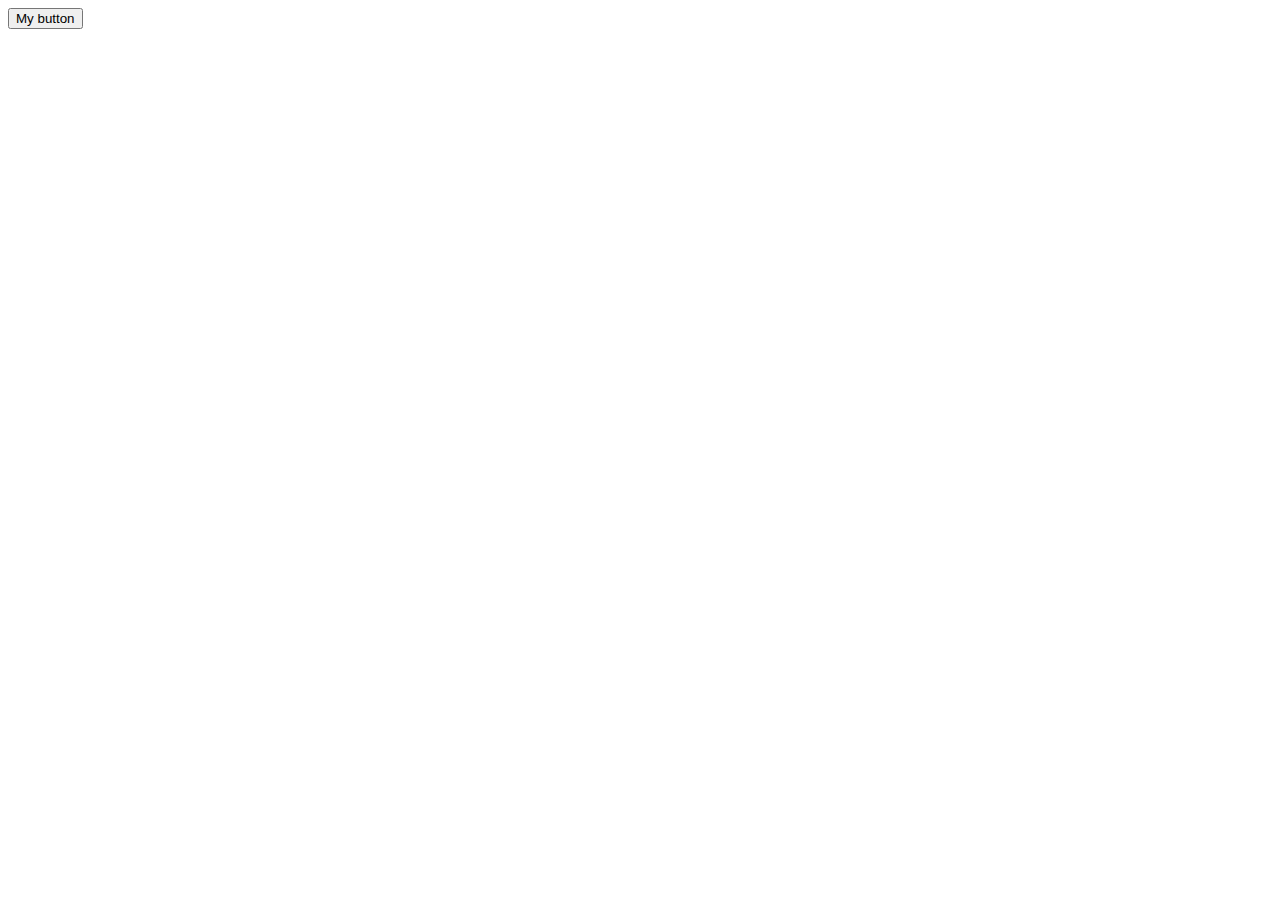
==== index.html @ 92625b01 "Update" ====
<!DOCTYPE html>
<html lang="en">
<head>
	<meta charset="UTF-8">
	<title>Template Tooltip</title>
	<meta name="description" content="Template Money Gain">
	<meta name="author" content="">

	<meta property="og:title" content="Template Money Gain">
	<meta property="og:type" content="website">
	<meta property="og:url" content="">
	<meta property="og:description" content="Template Money Gain">
	<meta property="og:image" content="">

	<link rel="stylesheet" href="./assets/css/style.css">
</head>

<button id="myButton">My button</button>
<script src="https://unpkg.com/@popperjs/core@2/dist/umd/popper.min.js"></script>
<script src="https://unpkg.com/tippy.js@6/dist/tippy-bundle.umd.js"></script>

<script>
	// With the above scripts loaded, you can call `tippy()` with a CSS
	// selector and a `content` prop:
	tippy('#myButton', {
		content: 'My tooltip!',
	});
</script>
</body>
</html>
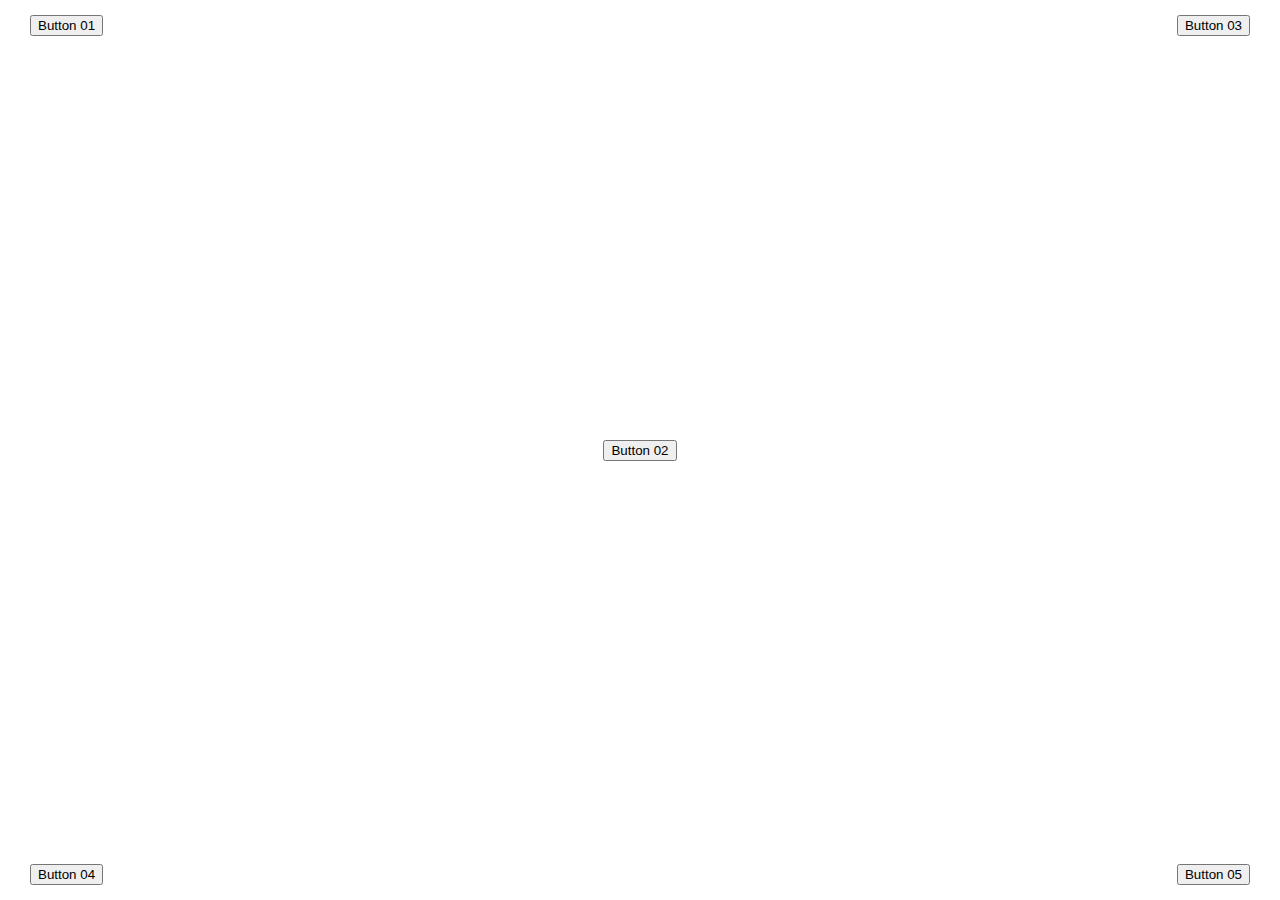
==== commit bef36b21: "Update" ====
--- a/index.html
+++ b/index.html
@@ -14,17 +14,41 @@
 
 	<link rel="stylesheet" href="./assets/css/style.css">
 </head>
+<body style="display: flex; align-items: center; justify-content: center; position: relative; width: 100%; height: 100vh; margin: 0;">
 
-<button id="myButton">My button</button>
-<script src="https://unpkg.com/@popperjs/core@2/dist/umd/popper.min.js"></script>
-<script src="https://unpkg.com/tippy.js@6/dist/tippy-bundle.umd.js"></script>
+<button class="initTooltip" data-content="Nội dung không bao gồm code html" id="tooltip-1"
+		style="position: absolute; top: 15px; left: 30px;">
+	Button 01
+</button>
 
-<script>
-	// With the above scripts loaded, you can call `tippy()` with a CSS
-	// selector and a `content` prop:
-	tippy('#myButton', {
-		content: 'My tooltip!',
-	});
-</script>
+<button class="initTooltip" data-content="Nội dung <b><i><u>bao gồm code html</u></i></b>" id="tooltip-2">
+	Button 02
+</button>
+
+<button class="initTooltip" data-content="" data-template="template-demo-01" id="tooltip-3"
+		style="position: absolute; top: 15px; right: 30px;">
+	Button 03
+</button>
+
+<div id="template-demo-01" style="display:none;">
+	<p>Lorem ipsum dolor sit amet, consectetur adipisicing elit. <b>In, incidunt.</b></p>
+	<p>Lorem ipsum dolor sit amet, <span style="color: red">consectetur adipisicing elit</span>. In, incidunt.</p>
+	<p style="font-size: 20px">Lorem ipsum dolor sit amet, consectetur adipisicing elit. In, incidunt.</p>
+</div>
+
+<button class="initTooltip" data-content="Nội dung không bao gồm code html" id="tooltip-4"
+		style="position: absolute; bottom: 15px; left: 30px;">
+	Button 04
+</button>
+
+<button class="initTooltip" data-content="Nội dung <b><i><u>bao gồm code html</u></i></b>" id="tooltip-5"
+		style="position: absolute; bottom: 15px; right: 30px;">
+	Button 05
+</button>
+
+
+<script src="./assets/js/popper.min.js"></script>
+<script src="./assets/js/tippy-bundle.min.js"></script>
+<script src="./assets/js/app.js"></script>
 </body>
 </html>--- a/assets/css/style.css
+++ b/assets/css/style.css
@@ -0,0 +1,8 @@
+.tippy-box {
+	background-color: #e3d76c !important;
+	color: #232323 !important;
+}
+
+.tippy-box .tippy-arrow {
+	color: #e3d76c !important;
+}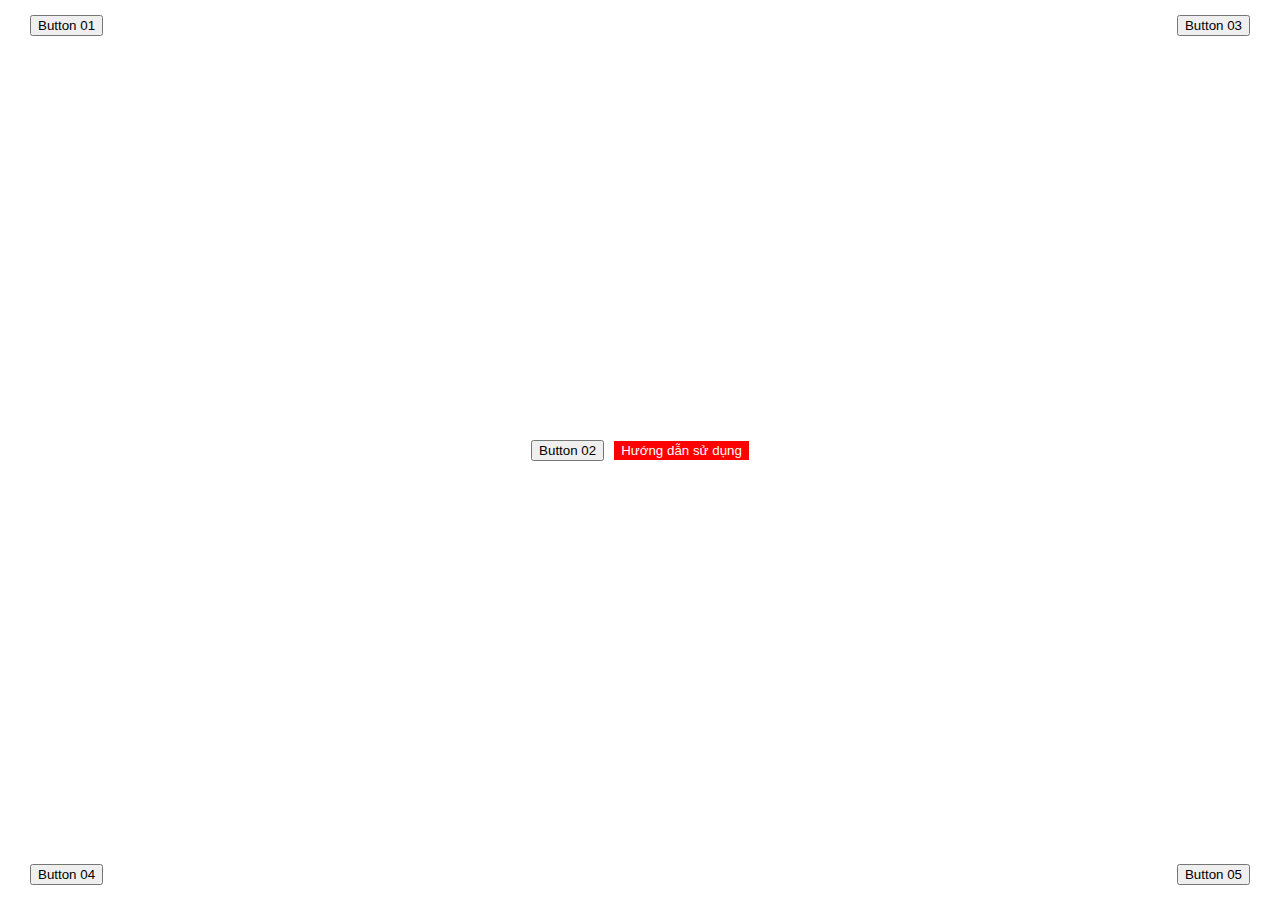
==== commit ecaf86d4: "Update" ====
--- a/index.html
+++ b/index.html
@@ -3,13 +3,13 @@
 <head>
 	<meta charset="UTF-8">
 	<title>Template Tooltip</title>
-	<meta name="description" content="Template Money Gain">
+	<meta name="description" content="Template Tooltip">
 	<meta name="author" content="">
 
-	<meta property="og:title" content="Template Money Gain">
+	<meta property="og:title" content="Template Tooltip">
 	<meta property="og:type" content="website">
 	<meta property="og:url" content="">
-	<meta property="og:description" content="Template Money Gain">
+	<meta property="og:description" content="Template Tooltip">
 	<meta property="og:image" content="">
 
 	<link rel="stylesheet" href="./assets/css/style.css">
@@ -25,8 +25,37 @@
 	Button 02
 </button>
 
+<button class="initTooltip" data-content="" data-template="template-demo-hdsd" id="tooltip-demo"
+		style="margin-left: 10px; background: red; color: #fff; border: 1px solid red;">
+	Hướng dẫn sử dụng
+</button>
+
+<div id="template-demo-hdsd" style="display: none">
+	<ul>
+		<li>
+			Sử dụng class <b>"initTooltip"</b> vào bất kì thẻ html khi muốn di chuột vào để hiển thị thông báo
+		</li>
+		<li>
+			Các attribute bên dưới sẽ được khai báo vào các thẻ html có sử dụng class <b>"initTooltip"</b>
+		</li>
+		<li>
+			Attribute <b>"data-content"</b>: truyền vào nội dung thông báo (ngắn thôi, nếu dài quá thì xem tiếp attribute bên dưới)
+		</li>
+		<li>
+			Attribute <b>"data-template"</b>: truyền vào id của html chứa thông báo (Lưu ý: <b style="color: red">ở attribute "data-content" bắt buộc không được truyền bất kì dữ liệu vào</b>)
+		</li>
+		<li>
+			HTML chứa thông báo: <b style="color: red">phải có id trùng với giá trị đã truyền vào data-template</b>, đồng thời phải thêm <b style="color: red">style="display: none"</b> vào chính html đó.
+		</li>
+		<li>
+			Các style được viết trong button demo, không cần phải lấy theo
+		</li>
+	</ul>
+</div>
+
+
 <button class="initTooltip" data-content="" data-template="template-demo-01" id="tooltip-3"
-		style="position: absolute; top: 15px; right: 30px;">
+		style="position: absolute; top: 15px; right: 30px">
 	Button 03
 </button>
 
--- a/assets/css/style.css
+++ b/assets/css/style.css
@@ -1,6 +1,6 @@
 .tippy-box {
 	background-color: #e3d76c !important;
-	color: #232323 !important;
+	color: #232323;
 }
 
 .tippy-box .tippy-arrow {
